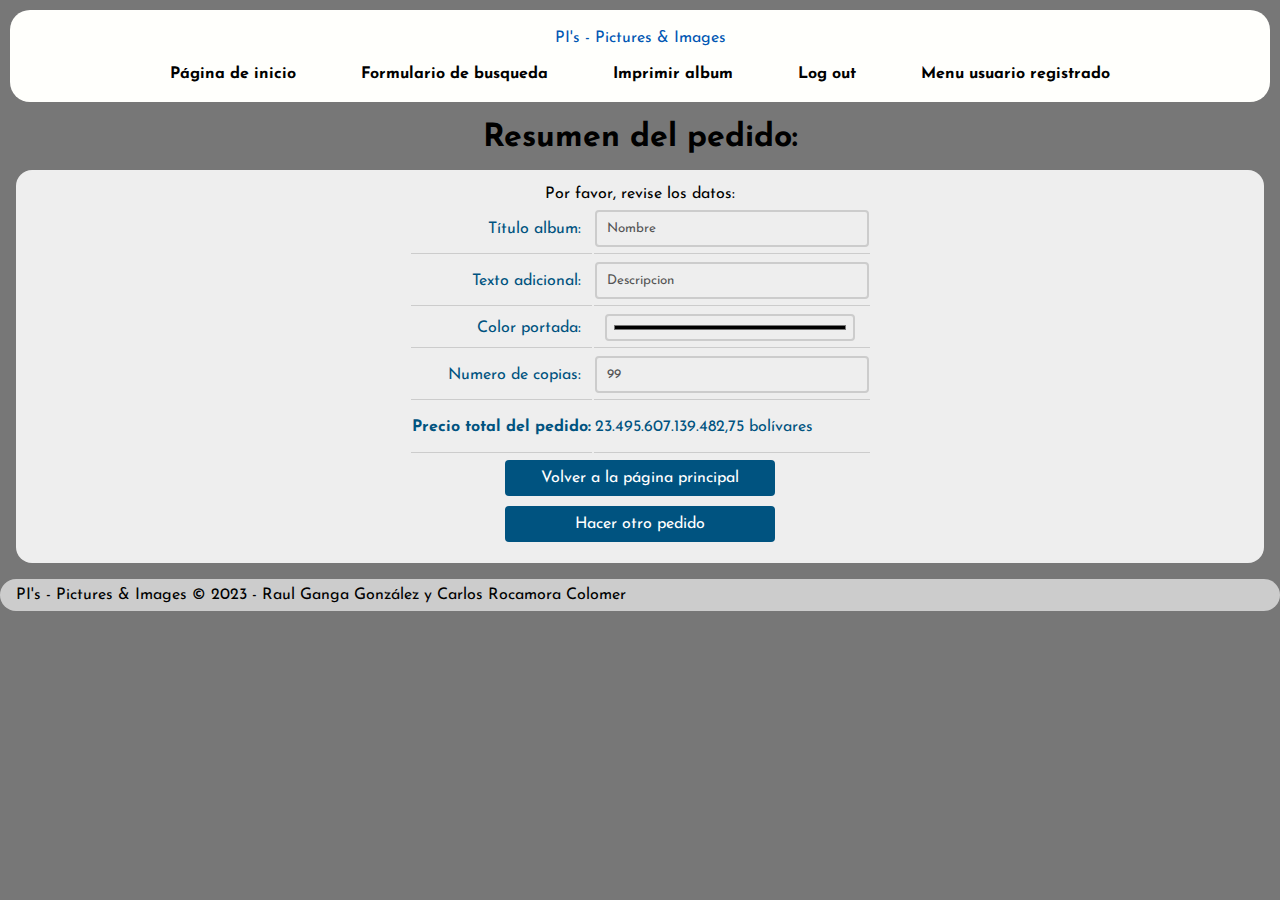
==== album_confirmed.html @ afe48578 "casi todo bien" ====
<!DOCTYPE html>
<html lang="es">
<head>
    <meta charset="UTF-8">
    <meta name="viewport" content="width=device-width, initial-scale=1.0">
    <title>Pedido confirmado</title>
    <link href="estilo.css" rel="stylesheet" />
    <style>
        @import url('https://fonts.googleapis.com/css2?family=Josefin+Sans&display=swap');
    </style>
</head>

<body>
    <header>
        <a href="index.html" class="title">PI's - Pictures & Images</a>
        <nav>
            <ul>
                <li>
					<a href="index.html">Página de inicio</a>
				</li>
                <li>
                	<a href="search.html">Formulario de busqueda</a>
				</li>
                <li>
                    <a href="album_request.html">Imprimir album</a>
                </li>
                <li>
				    <a href="index_unregistered.html">Log out</a>
				</li>
                <li>
					<a href="profile.html">Menu usuario registrado</a>
				</li>
            </ul>
        </nav>
    </header>

    
    <main>
        <h1>Resumen del pedido:</h1>
        <section>
            <form>
                <table>
                    <caption>Por favor, revise los datos:</caption>
                    <tr>
                        <td class="nombreCampo">
                            <label for="tituloAlb">Título album: </label>
                        </td>
                        <td class="campoRellenable">
                            <input type="text" name="tituloAlb" id="tituloAlb" disabled value="Nombre">
                        </td>
                    </tr>
                    <tr>
                        <td class="nombreCampo">
                            <label for="descr">Texto adicional: </label>
                        </td>
                        <td class="campoRellenable">
                            <input type="text" name="descr" id="dedscr" disabled value="Descripcion">
                        </td>
                    </tr>
                    <tr>
                        <td class="nombreCampo">
                            <label for="col">Color portada: </label>
                        </td>
                        <td class="campoRellenable">
                            <input type="color" name="col" id="col" disabled>
                        </td>
                    </tr>
                    <tr>
                        <td class="nombreCampo">
                            <label for="numcopies">Numero de copias: </label>
                        </td>
                        <td class="campoRellenable">
                            <input type="number" name="numcopies" id="numcopies" min="0" disabled value="99">
                        </td>
                    </tr>
                    <tr>
                        <td class="nombreCampo">
                            <strong>Precio total del pedido: </strong>
                        </td>
                        <td class="campoRellenable">
                            <p>23.495.607.139.482,75 bolívares </p>
                        </td>
                    </tr>
                </table>
            </form>
            <a class="boton" href="index.html">Volver a la página principal</a>
            <a class="boton" href="album_request.html">Hacer otro pedido</a>
                            
        </section>
    </main>

    <footer>
        PI's - Pictures & Images  © 2023 - Raul Ganga González y Carlos Rocamora Colomer
    </footer>
</body>

</html>
---- estilo.css ----
/*Variables de colores*/
:root {
	/*
		1 Fondo de todo
		2 Fondo del head
		3 Fondo del titulo
		4 Botones
		5 Hover en botones (falta desplegable)
		6 Fondo articulos
		7 Footer*/

	--color1: #777;
	--color2: #FFFFFC;
	--color3: #EEEEEE;
	--color4: #rgb(0, 83, 128);
	--color5: #0056B3;
	--color6: #EEEEEE;
	--color7: #CCCCCC;
}

*{	/* asterisco es para todo */
	font-family: 'Josefin Sans', sans-serif;
}

img{
	border-radius: 25%;
}

body {
	margin: 5px;
	background-color: var(--color1);
}

/*-----Cabecera-----*/

header {
    background-color: var(--color2);
	border-radius: 20px;
    text-align: center;
    margin: 10px;
	padding: 10px;
	vertical-align: middle;
}

/* Estilo para el título */
.title {
	text-align: center;
    background-color: var(--color2);
    border-radius: 20px;
    display: inline-block;
    padding: 10px 20px; /* Ajusta el espaciado según sea necesario */
    color: #0056B3; /* Cambia el color del texto según sea necesario */
    text-decoration: none; /* Quita el subrayado de los enlaces */
	margin-left: 0;
}

/* Estilo para el menú */
nav ul {
    list-style: none;
    margin: 0;
    padding: 0;
    text-align: center;
}

nav ul li {
    display: inline;
    margin: 0 10px; /* Ajusta el espaciado según sea necesario */
}

nav a {
    text-decoration: none;
    color: black;
    display: inline-block; /* Añade para que los enlaces tengan un tamaño y forma */
    padding: 10px 20px;
    background-color: var(--color4); /* Color de fondo azul */
    border-radius: 5px; /* Añade bordes redondeados */
    transition: all 0.3s; /* Transición suave de 0.3 segundos */
    font-weight: bold;
}

nav a:hover {
    background-color: var(--color5); /* Color de fondo azul oscuro al pasar el ratón */
    color: white; /* Texto en blanco al pasar el ratón */
    transform: scale(1.1); /* Hace que el botón sea un poco más grande al pasar el ratón */
}


/* Resetting default margin and padding for some elements */
body, h1, h2, section {
    margin: 0;
    padding: 0;
}

/* Center the 'h1' element */
h1 {
    text-align: center;
    margin-top: 20px; /* You can adjust the margin as needed */
}

/* div contenedor de los articulos en index */
.grid-container {
    display: grid;
    grid-template-columns: repeat(auto-fill	, minmax(300px, 1fr)); /* Maximum 3 columns, each with a minimum width of 300px */
    gap: 10px; /* Adjust the gap between items as needed */
    justify-items: center; /* Center items horizontally within each grid cell */
}

article {
    border: 1px solid #ccc;
    padding: 20px;
    text-align: center;
}

article img {
    width: 100px; /* Adjust the image size as needed */
    height: 100px;
}


footer{	
	display: flex;
	justify-content: space-between;
	padding: 0.5em;
	padding-left: 1em;
	padding-right: 1em;
	background-color: var(--color7);
	border-radius: 25px;
}


main section{
	display: flex;
	flex-direction: column;
	text-align: center;
	justify-content: center;
	align-items: center;
	border-radius: 1em;
	background-color: var(--color3);
	margin: 1em;
	padding: 1em;
}


/*-----Tablas-----*/
	/* Estilo para el título de la columna */
	th {
	background-color: rgb(0, 83, 128); /* Fondo azul */
	color: white; /* Fuente blanca */
	}

	/* Estilo para las demás celdas de la tabla */
	td {
	background-color: var(--color3); /* Fondo azul */
	color: rgb(0, 83, 128); /* Fondo blanco */
	border-bottom: 1px solid #ccc;
	}

/*-----Formularios-----*/
/* Estilo para el contenedor del formulario */ 
  /* Estilo para el formulario (ajustado para hacerlo más pequeño) */
  

.nombreCampo{
	text-align: right;
}
.campoRellenable{
	text-align: left;
	box-sizing: border-box;
	vertical-align: middle;
}
  

/* Estilo para los campos de texto */
input, textarea, select, .boton {
  width: 250px;
  padding: 10px;
  margin: 5px 0;
  border: 2px solid #ccc;
  border-radius: 4px;
  resize: none;
}

/* Estilo para las áreas de texto (textarea) */


/* Estilo para los selectores desplegables (select) */
select {
	width: 273px;
	border: none;
	background-color: rgb(0, 83, 128);
	color: white;
  }

  /* Estilo para las opciones cuando el mouse está sobre ellas */
select option:hover {
	background-color: rgb(0, 83, 128); /* Cambia a tu color deseado */
	color: white; /* Cambia al color de texto deseado */
  }



/* Estilo para el selector de color (input[type="color"]) */
input[type="color"] {
  padding: 5px;
  margin-left: 10px;
}


/* Estilo para las etiquetas de los checkboxes */
label {
  display: inline-block;
  margin-right: 10px;
}

input[type=button], input[type=submit], input[type=reset], .boton {
	background-color:rgb(0, 83, 128);
	border: none;
	color: white;
	margin: 5px;
	cursor: pointer;
	text-decoration: none;
}
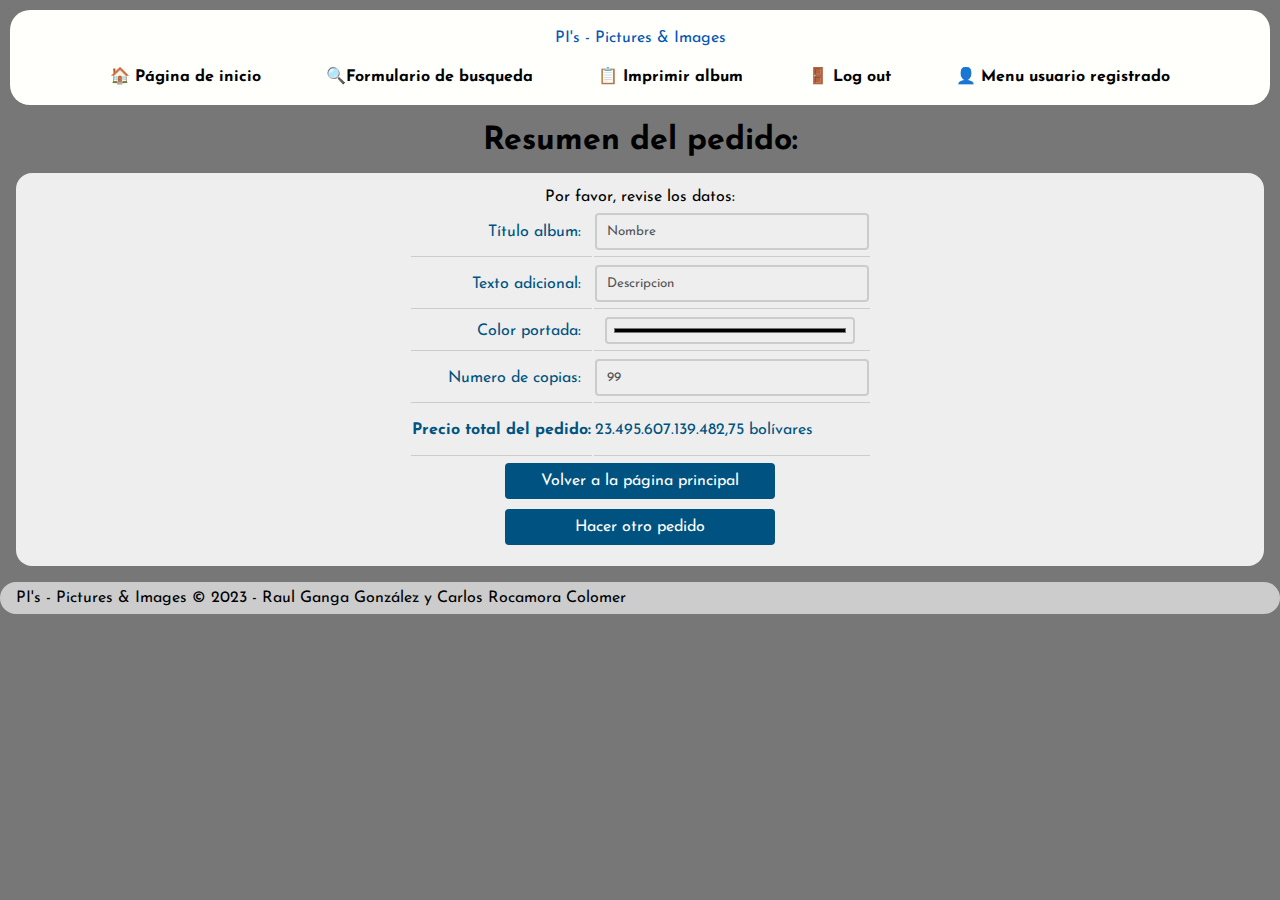
==== commit 4307f53c: "emojis completo" ====
--- a/album_confirmed.html
+++ b/album_confirmed.html
@@ -16,19 +16,19 @@
         <nav>
             <ul>
                 <li>
-					<a href="index.html">Página de inicio</a>
-				</li>
-                <li>
-                	<a href="search.html">Formulario de busqueda</a>
-				</li>
-                <li>
-                    <a href="album_request.html">Imprimir album</a>
+                    <a href="index.html">🏠 Página de inicio</a>
                 </li>
                 <li>
-				    <a href="index_unregistered.html">Log out</a>
-				</li>
+                    <a href="search.html">🔍Formulario de busqueda</a>
+                </li>
                 <li>
-					<a href="profile.html">Menu usuario registrado</a>
+                    <a href="album_request.html">📋 Imprimir album</a>
+                </li>
+                <li>
+                    <a href="index_unregistered.html">🚪 Log out</a>
+                </li>
+                <li>
+					<a href="profile.html">👤 Menu usuario registrado</a>
 				</li>
             </ul>
         </nav>
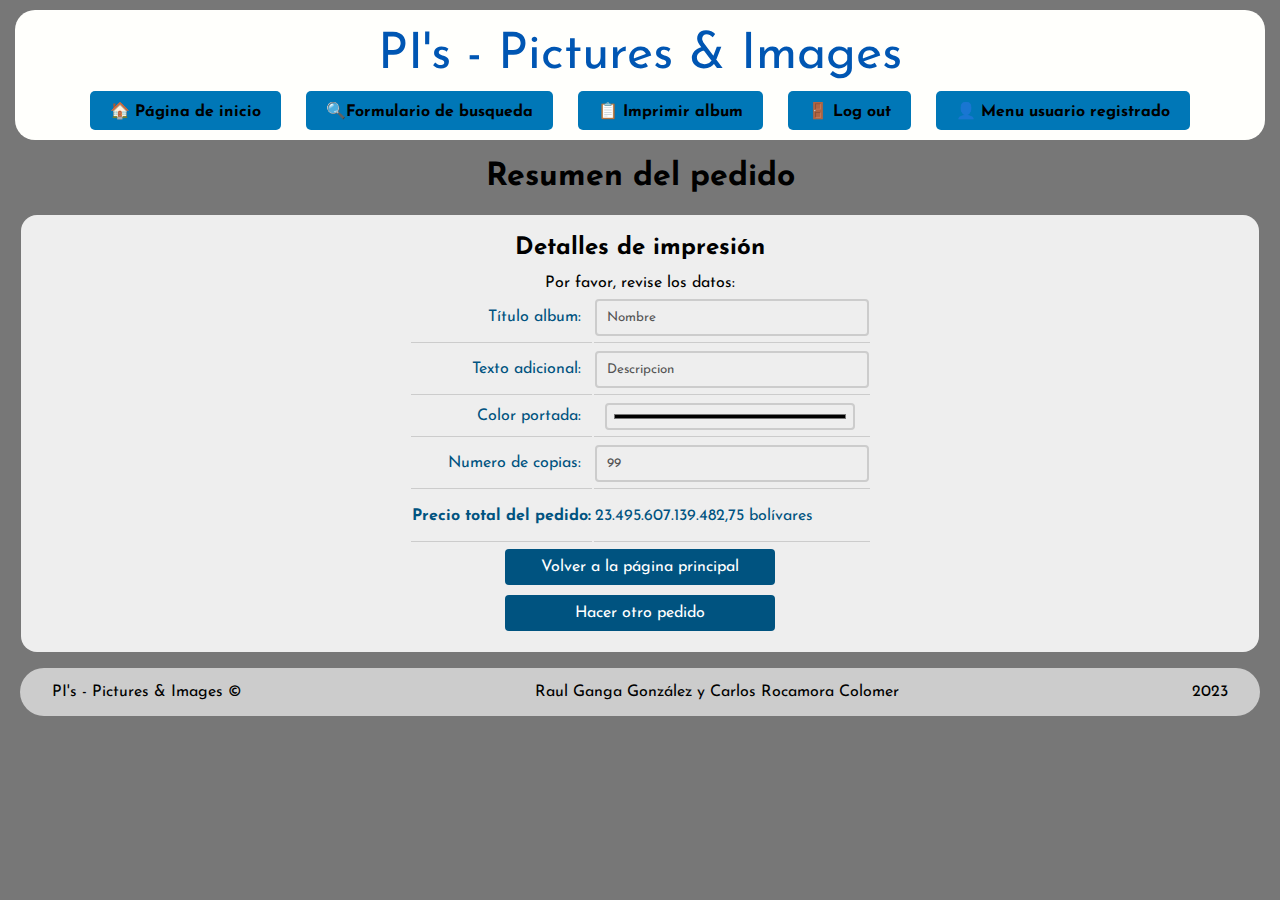
==== commit e300e9f5: "end" ====
--- a/album_confirmed.html
+++ b/album_confirmed.html
@@ -36,8 +36,9 @@
 
     
     <main>
-        <h1>Resumen del pedido:</h1>
+        <h1>Resumen del pedido</h1>
         <section>
+            <h2>Detalles de impresión</h2>
             <form>
                 <table>
                     <caption>Por favor, revise los datos:</caption>
@@ -90,7 +91,9 @@
     </main>
 
     <footer>
-        PI's - Pictures & Images  © 2023 - Raul Ganga González y Carlos Rocamora Colomer
+        <p>PI's - Pictures & Images ©</p>
+        <p>Raul Ganga González y Carlos Rocamora Colomer</p>
+        <p>2023</p>
     </footer>
 </body>
 
--- a/estilo.css
+++ b/estilo.css
@@ -13,8 +13,8 @@
 	--color1: #777;
 	--color2: #FFFFFC;
 	--color3: #EEEEEE;
-	--color4: #rgb(0, 83, 128);
-	--color5: #0056B3;
+	--color4: #0077b7;
+	--color5: #004275;
 	--color6: #EEEEEE;
 	--color7: #CCCCCC;
 }
@@ -22,18 +22,17 @@
 *{	/* asterisco es para todo */
 	font-family: 'Josefin Sans', sans-serif;
 }
-
-img{
-	border-radius: 25%;
-}
+	img{
+		border-radius: 25%;
+	}
+
 
 body {
 	margin: 5px;
 	background-color: var(--color1);
 }
 
-/*-----Cabecera-----*/
-
+/*     -----CABECERA-----     */
 header {
     background-color: var(--color2);
 	border-radius: 20px;
@@ -43,124 +42,138 @@
 	vertical-align: middle;
 }
 
-/* Estilo para el título */
-.title {
+/* Estilo para el logo de la pagina */
+	.title {
+		display: inline-block;
+		padding: 10px 20px;
+		color: #0056B3;
+		text-decoration: none;
+		font-size: 50px;
+	}
+
+			/* Estilo para el menú */
+			nav ul {
+				list-style: none;
+				margin: 0;
+				padding: 0;
+				text-align: center;
+			}
+
+			nav ul li {
+				display: inline;
+				margin: 0 10px;
+			}
+
+			nav ul li a {
+				text-decoration: none;
+				color: black;
+				display: inline-block;
+				padding: 10px 20px;
+				background-color: var(--color4);
+				border-radius: 5px;
+				transition: all 0.3s;
+				font-weight: bold;
+			}
+
+			nav a:hover {
+				background-color: var(--color5);
+				color: white;
+				transform: scale(1.1);
+			}
+
+/*     -----MAIN-----     */
+h1 {
 	text-align: center;
-    background-color: var(--color2);
-    border-radius: 20px;
-    display: inline-block;
-    padding: 10px 20px; /* Ajusta el espaciado según sea necesario */
-    color: #0056B3; /* Cambia el color del texto según sea necesario */
-    text-decoration: none; /* Quita el subrayado de los enlaces */
-	margin-left: 0;
-}
-
-/* Estilo para el menú */
-nav ul {
-    list-style: none;
-    margin: 0;
-    padding: 0;
-    text-align: center;
-}
-
-nav ul li {
-    display: inline;
-    margin: 0 10px; /* Ajusta el espaciado según sea necesario */
-}
-
-nav a {
-    text-decoration: none;
-    color: black;
-    display: inline-block; /* Añade para que los enlaces tengan un tamaño y forma */
-    padding: 10px 20px;
-    background-color: var(--color4); /* Color de fondo azul */
-    border-radius: 5px; /* Añade bordes redondeados */
-    transition: all 0.3s; /* Transición suave de 0.3 segundos */
-    font-weight: bold;
-}
-
-nav a:hover {
-    background-color: var(--color5); /* Color de fondo azul oscuro al pasar el ratón */
-    color: white; /* Texto en blanco al pasar el ratón */
-    transform: scale(1.1); /* Hace que el botón sea un poco más grande al pasar el ratón */
-}
-
-
-/* Resetting default margin and padding for some elements */
-body, h1, h2, section {
-    margin: 0;
-    padding: 0;
-}
-
-/* Center the 'h1' element */
-h1 {
-    text-align: center;
-    margin-top: 20px; /* You can adjust the margin as needed */
-}
-
-/* div contenedor de los articulos en index */
-.grid-container {
-    display: grid;
-    grid-template-columns: repeat(auto-fill	, minmax(300px, 1fr)); /* Maximum 3 columns, each with a minimum width of 300px */
-    gap: 10px; /* Adjust the gap between items as needed */
-    justify-items: center; /* Center items horizontally within each grid cell */
-}
-
-article {
-    border: 1px solid #ccc;
-    padding: 20px;
-    text-align: center;
-}
-
-article img {
-    width: 100px; /* Adjust the image size as needed */
-    height: 100px;
-}
-
-
-footer{	
-	display: flex;
-	justify-content: space-between;
-	padding: 0.5em;
-	padding-left: 1em;
-	padding-right: 1em;
-	background-color: var(--color7);
-	border-radius: 25px;
-}
-
-
-main section{
-	display: flex;
-	flex-direction: column;
-	text-align: center;
-	justify-content: center;
-	align-items: center;
-	border-radius: 1em;
-	background-color: var(--color3);
-	margin: 1em;
-	padding: 1em;
-}
+}
+	h2{
+		margin: 5px;
+		margin-bottom: 15px;
+	}
+
+	main section{
+		display: flex;
+		flex-direction: column;
+		text-align: center;
+		justify-content: center;
+		align-items: center;
+		border-radius: 1em;
+		background-color: var(--color3);
+		margin: 1em;
+		padding: 1em;
+	}
+
+	
+	/* div contenedor de los articulos en index */
+	.grid-container {
+		display: grid;
+		grid-template-columns: repeat(5, minmax(200px, 1fr)); /* Numero de columnas, lo cambiaremos con media queries*/
+		gap: 40px;
+		justify-content: center;
+	}
+		@media (max-width: 1400px) {
+			.grid-container {
+				display: flex;
+				flex-wrap: wrap;
+				gap: 10px; /* Espacio entre elementos */
+			}
+			
+			article {
+				flex: 0 0 calc(33.33% - 10px); /* 3 elementos en la primera fila (33.33% de ancho con espacio entre) */
+				border: 1px solid #ccc; /* Bordes para los elementos */
+				padding: 10px; /* Espacio interior para los elementos */
+				box-sizing: border-box;
+			}
+			
+			/* Cambio a 2 elementos en la segunda fila */
+			article:nth-child(n+4) {
+				flex: 0 0 calc(50% - 10px); /* 2 elementos en la segunda fila (50% de ancho con espacio entre) */
+			}
+		}
+
+		@media (max-width: 850px) {
+			.grid-container {
+				flex-direction: column;
+			}
+			article {
+				width: 300px;
+			}
+		}
+	
+		article {
+			text-align: center;
+			border: 1px solid #ccc;
+			padding: 20px;
+		}
+		article label {
+			white-space: wrap;
+			max-width: 100%;
+		}
+
+		article img {
+			max-width: 200px;
+			max-height: 200px;
+			width: auto;
+			height: auto;
+		}
+
 
 
 /*-----Tablas-----*/
-	/* Estilo para el título de la columna */
+	/* Títulos de la columnas */
 	th {
-	background-color: rgb(0, 83, 128); /* Fondo azul */
-	color: white; /* Fuente blanca */
-	}
-
-	/* Estilo para las demás celdas de la tabla */
+		background-color: rgb(0, 83, 128);
+		color: white;
+	}
+
+	/* Las demás celdas de la tabla */
 	td {
-	background-color: var(--color3); /* Fondo azul */
-	color: rgb(0, 83, 128); /* Fondo blanco */
-	border-bottom: 1px solid #ccc;
-	}
-
-/*-----Formularios-----*/
-/* Estilo para el contenedor del formulario */ 
-  /* Estilo para el formulario (ajustado para hacerlo más pequeño) */
-  
-
+		background-color: var(--color3);
+		color: rgb(0, 83, 128);
+		border-bottom: 1px solid #ccc; /*Separador de campos*/
+	}
+
+
+/*     -----FORMULARIOS-----     */
 .nombreCampo{
 	text-align: right;
 }
@@ -169,55 +182,53 @@
 	box-sizing: border-box;
 	vertical-align: middle;
 }
-  
-
-/* Estilo para los campos de texto */
-input, textarea, select, .boton {
-  width: 250px;
-  padding: 10px;
-  margin: 5px 0;
-  border: 2px solid #ccc;
-  border-radius: 4px;
-  resize: none;
-}
-
-/* Estilo para las áreas de texto (textarea) */
-
-
-/* Estilo para los selectores desplegables (select) */
-select {
-	width: 273px;
-	border: none;
-	background-color: rgb(0, 83, 128);
-	color: white;
-  }
-
-  /* Estilo para las opciones cuando el mouse está sobre ellas */
-select option:hover {
-	background-color: rgb(0, 83, 128); /* Cambia a tu color deseado */
-	color: white; /* Cambia al color de texto deseado */
-  }
-
-
-
-/* Estilo para el selector de color (input[type="color"]) */
-input[type="color"] {
-  padding: 5px;
-  margin-left: 10px;
-}
-
-
-/* Estilo para las etiquetas de los checkboxes */
-label {
-  display: inline-block;
-  margin-right: 10px;
-}
-
-input[type=button], input[type=submit], input[type=reset], .boton {
-	background-color:rgb(0, 83, 128);
-	border: none;
-	color: white;
-	margin: 5px;
-	cursor: pointer;
-	text-decoration: none;
+	label {
+		display: inline-block;
+		margin-right: 10px;
+	}
+	/* Estilo para los campos de texto */
+	input, textarea, select, .boton {
+		width: 250px;
+		padding: 10px;
+		margin: 5px 0;
+		border: 2px solid #ccc;
+		border-radius: 4px;
+		resize: none;
+	}
+	select {
+		width: 273px;
+		border: none;
+		background-color: rgb(0, 83, 128);
+		color: white;
+	}
+
+	/* Este no va bien y no se porque */
+	select option:hover {
+		background-color: rgb(0, 83, 128); /* Cambia a tu color deseado */
+		color: white; /* Cambia al color de texto deseado */
+	}
+	input[type="color"] {
+		padding: 5px;
+		margin-left: 10px;
+	}
+	.boton, input[type=button], input[type=submit], input[type=reset] {
+		background-color:rgb(0, 83, 128);
+		border: none;
+		color: white;
+		margin: 5px;
+		cursor: pointer;
+		text-decoration: none;
+	}
+
+
+
+footer{	
+	margin: 0px 15px;
+	padding: 0em 2em;
+	background-color: var(--color7);
+	border-radius: 25px;
+	display: flex;
+	justify-content: space-between;
+	text-align: center;
+	align-items: center;
 }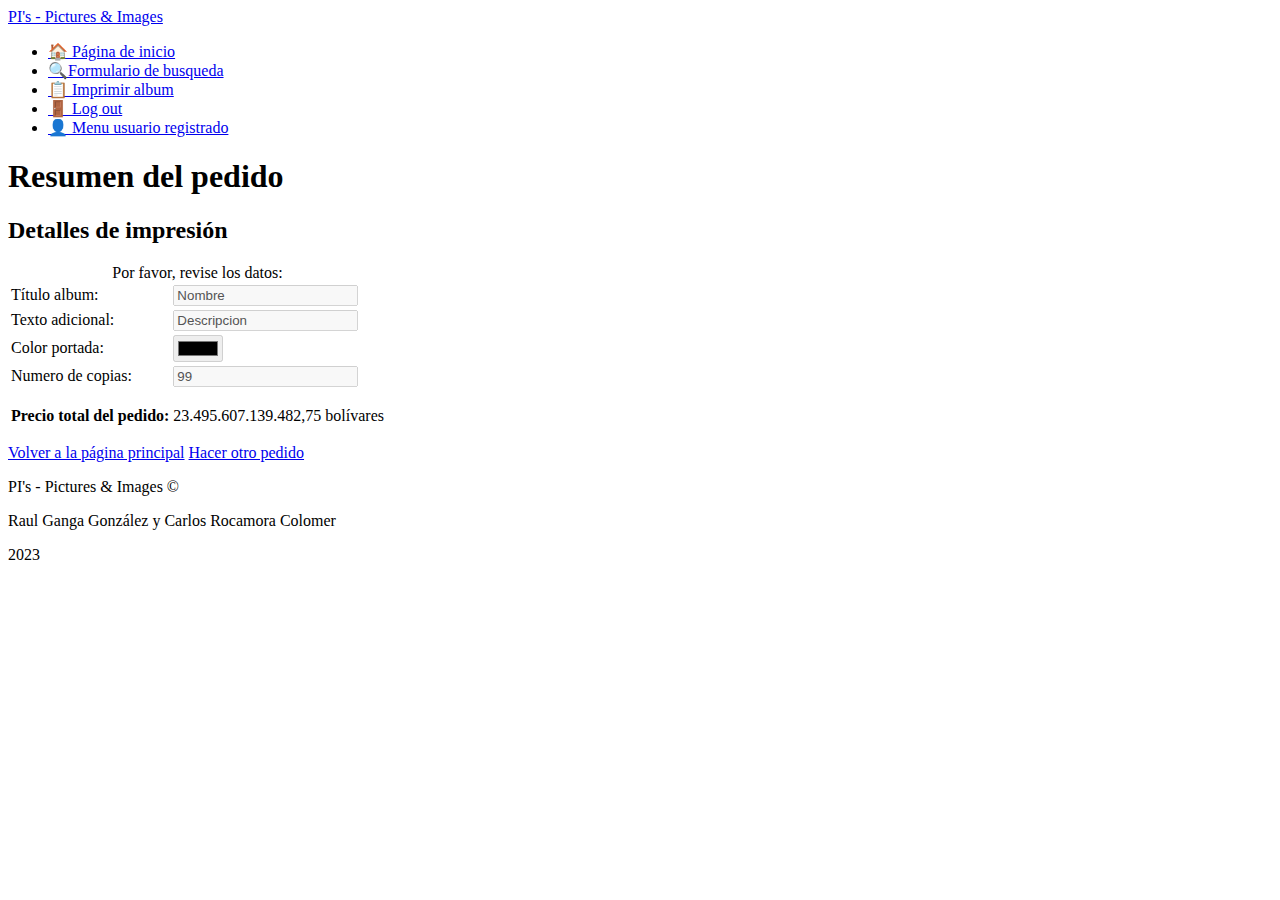
==== commit 66d70179: "style" ====
--- a/album_confirmed.html
+++ b/album_confirmed.html
@@ -4,7 +4,7 @@
     <meta charset="UTF-8">
     <meta name="viewport" content="width=device-width, initial-scale=1.0">
     <title>Pedido confirmado</title>
-    <link href="estilo.css" rel="stylesheet" />
+    <link href="style.css" rel="stylesheet" />
     <style>
         @import url('https://fonts.googleapis.com/css2?family=Josefin+Sans&display=swap');
     </style>
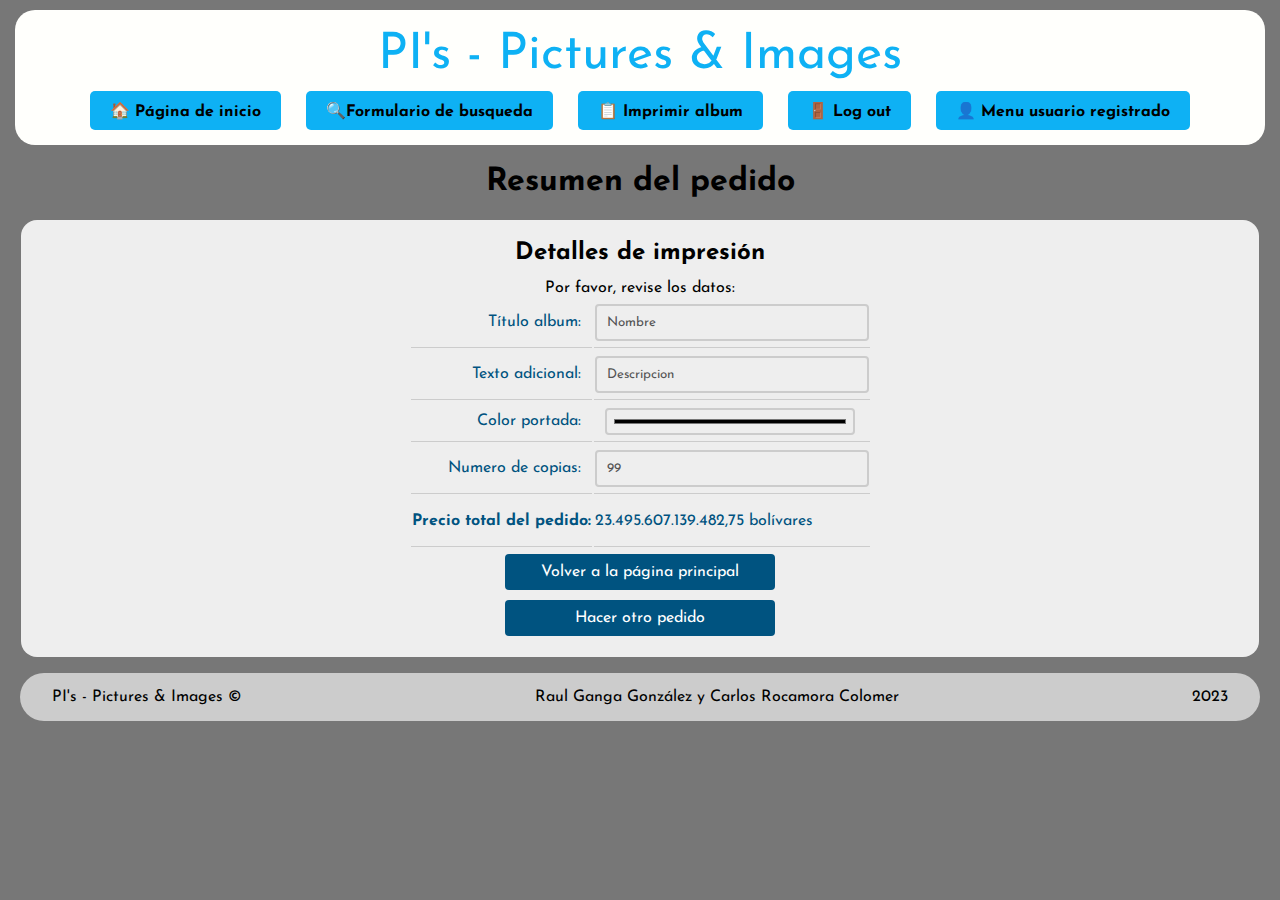
==== commit 714d1a83: "Estilos adicionales" ====
--- a/album_confirmed.html
+++ b/album_confirmed.html
@@ -5,6 +5,10 @@
     <meta name="viewport" content="width=device-width, initial-scale=1.0">
     <title>Pedido confirmado</title>
     <link href="style.css" rel="stylesheet" />
+        <link rel="alternate stylesheet" type="text/css" href="dark_style.css" title="Estilo oscuro" />
+        <link rel="alternate stylesheet" type="text/css" href="hf_style.css" title="Estilo de high font" />
+        <link rel="alternate stylesheet" type="text/css" href="hc_style.css" title="Estilo de high contrast" />
+        <link rel="alternate stylesheet" type="text/css" href="hcf_style.css" title="Estilo de high font & contrast" />
     <style>
         @import url('https://fonts.googleapis.com/css2?family=Josefin+Sans&display=swap');
     </style>
--- a/style.css
+++ b/style.css
@@ -0,0 +1,238 @@
+
+/*Variables de colores*/
+:root {
+	/*
+		1 Fondo de todo
+		2 Fondo del head
+		3 Fondo del titulo
+		4 Botones header
+		5 Hover en botones (falta desplegable)
+		6 Fondo articulos
+		7 Footer
+		8 Botones*/
+
+
+	--color1: #777;
+	--color2: #FFFFFC;
+	--color3: #EEEEEE;
+	--color4: #0EB1F4;
+	--color5: #004275;
+	--color6: #EEEEEE;
+	--color7: #CCCCCC;
+	--color8: #005380;
+}
+
+*{	/* asterisco es para todo */
+	font-family: 'Josefin Sans', sans-serif;
+}
+	img{
+		border-radius: 25%;
+	}
+
+
+body {
+	margin: 5px;
+	background-color: var(--color1);
+}
+
+/*     -----CABECERA-----     */
+header {
+    background-color: var(--color2);
+	border-radius: 20px;
+    text-align: center;
+    margin: 10px;
+	padding: 10px;
+	vertical-align: middle;
+}
+
+/* Estilo para el logo de la pagina */
+	.title {
+		display: inline-block;
+		padding: 10px 20px;
+		color: var(--color4);
+		text-decoration: none;
+		font-size: 50px;
+	}
+
+			/* Estilo para el menú */
+			nav ul {
+				list-style: none;
+				margin: 0;
+				padding: 0;
+				text-align: center;
+			}
+
+			nav ul li {
+				display: inline;
+				margin: 0 10px;
+			}
+
+			nav ul li a {
+				text-decoration: none;
+				color: black;
+				display: inline-block;
+				padding: 10px 20px;
+				background-color: var(--color4);
+				border-radius: 5px;
+				transition: all 0.3s;
+				font-weight: bold;
+				margin-bottom: 5px;
+			}
+
+			nav a:hover {
+				background-color: var(--color5);
+				color: white;
+				transform: scale(1.1);
+			}
+
+/*     -----MAIN-----     */
+h1 {
+	text-align: center;
+}
+	h2{
+		margin: 5px;
+		margin-bottom: 15px;
+	}
+
+	main section{
+		display: flex;
+		flex-direction: column;
+		text-align: center;
+		justify-content: center;
+		align-items: center;
+		border-radius: 1em;
+		background-color: var(--color3);
+		margin: 1em;
+		padding: 1em;
+	}
+
+	
+	/* div contenedor de los articulos en index */
+	.grid-container {
+		display: grid;
+		grid-template-columns: repeat(5, minmax(200px, 1fr)); /* Numero de columnas, lo cambiaremos con media queries*/
+		gap: 40px;
+		justify-content: center;
+	}
+		@media (max-width: 1400px) { /*Cambiar los tamaños para los estandares movil y tablet*/
+			.grid-container {
+				display: flex;
+				flex-wrap: wrap;
+				gap: 10px; /* Espacio entre elementos */ /*en flex el gap no hace nada*/
+			}
+			
+			article {
+				flex: 0 0 calc(33.33% - 10px); /* 3 elementos en la primera fila (33.33% de ancho con espacio entre) */
+				border: 1px solid #ccc; /* Bordes para los elementos */
+				padding: 10px; /* Espacio interior para los elementos */
+				box-sizing: border-box;
+			}
+			
+			/* Cambio a 2 elementos en la segunda fila */
+			article:nth-child(n+4) {
+				flex: 0 0 calc(50% - 10px); /* 2 elementos en la segunda fila (50% de ancho con espacio entre) */
+			}
+		}
+
+		@media (max-width: 850px) {
+			.grid-container {
+				flex-direction: column;
+			}
+			article {
+				width: 300px;
+			}
+		}
+	
+		article {
+			text-align: center;
+			border: 1px solid #ccc;
+			padding: 20px;
+		}
+		article label {
+			white-space: wrap;
+			max-width: 100%;
+		}
+
+		article img {
+			max-width: 200px;
+			max-height: 200px;
+			width: auto;
+			height: auto;
+		}
+
+
+
+/*-----Tablas-----*/
+	/* Títulos de la columnas */
+	th {
+		background-color: var(--color8);
+		color: white;
+	}
+
+	/* Las demás celdas de la tabla */
+	td {
+		background-color: var(--color3);
+		color: var(--color8);
+		border-bottom: 1px solid #ccc; /*Separador de campos*/
+	}
+
+
+/*     -----FORMULARIOS-----     */
+.nombreCampo{
+	text-align: right;
+}
+.campoRellenable{
+	text-align: left;
+	box-sizing: border-box;
+	vertical-align: middle;
+}
+	label {
+		display: inline-block;
+		margin-right: 10px;
+	}
+	/* Estilo para los campos de texto */
+	input, textarea, select, .boton {
+		width: 250px;
+		padding: 10px;
+		margin: 5px 0;
+		border: 2px solid #ccc;
+		border-radius: 4px;
+		resize: none;
+	}
+	select {
+		width: 273px;
+		border: none;
+		background-color: var(--color8);
+		color: white;
+	}
+
+	/* Este no va bien y no se porque */
+	select option:hover {
+		background-color: var(--color8); /* Cambia a tu color deseado */
+		color: white; /* Cambia al color de texto deseado */
+	}
+	input[type="color"] {
+		padding: 5px;
+		margin-left: 10px;
+	}
+	.boton, input[type=button], input[type=submit], input[type=reset] {
+		background-color:var(--color8);
+		border: none;
+		color: white;
+		margin: 5px;
+		cursor: pointer;
+		text-decoration: none;
+	}
+
+
+
+footer{	
+	margin: 0px 15px;
+	padding: 0em 2em;
+	background-color: var(--color7);
+	border-radius: 25px;
+	display: flex;
+	justify-content: space-between;
+	text-align: center;
+	align-items: center;
+}--- a/dark_style.css
+++ b/dark_style.css
@@ -0,0 +1,238 @@
+
+/*Variables de colores*/
+:root {
+	/*
+		1 Fondo de todo
+		2 Fondo del head
+		3 Fondo del titulo
+		4 Botones header
+		5 Hover en botones (falta desplegable)
+		6 Fondo articulos
+		7 Footer
+		8 Botones*/
+
+
+	--color1: #777;
+	--color2: #FFFFFC;
+	--color3: #EEEEEE;
+	--color4: #0EB1F4;
+	--color5: #004275;
+	--color6: #EEEEEE;
+	--color7: #CCCCCC;
+	--color8: #005380;
+}
+
+*{	/* asterisco es para todo */
+	font-family: 'Josefin Sans', sans-serif;
+}
+	img{
+		border-radius: 25%;
+	}
+
+
+body {
+	margin: 5px;
+	background-color: var(--color1);
+}
+
+/*     -----CABECERA-----     */
+header {
+    background-color: var(--color2);
+	border-radius: 20px;
+    text-align: center;
+    margin: 10px;
+	padding: 10px;
+	vertical-align: middle;
+}
+
+/* Estilo para el logo de la pagina */
+	.title {
+		display: inline-block;
+		padding: 10px 20px;
+		color: var(--color4);
+		text-decoration: none;
+		font-size: 50px;
+	}
+
+			/* Estilo para el menú */
+			nav ul {
+				list-style: none;
+				margin: 0;
+				padding: 0;
+				text-align: center;
+			}
+
+			nav ul li {
+				display: inline;
+				margin: 0 10px;
+			}
+
+			nav ul li a {
+				text-decoration: none;
+				color: black;
+				display: inline-block;
+				padding: 10px 20px;
+				background-color: var(--color4);
+				border-radius: 5px;
+				transition: all 0.3s;
+				font-weight: bold;
+				margin-bottom: 5px;
+			}
+
+			nav a:hover {
+				background-color: var(--color5);
+				color: white;
+				transform: scale(1.1);
+			}
+
+/*     -----MAIN-----     */
+h1 {
+	text-align: center;
+}
+	h2{
+		margin: 5px;
+		margin-bottom: 15px;
+	}
+
+	main section{
+		display: flex;
+		flex-direction: column;
+		text-align: center;
+		justify-content: center;
+		align-items: center;
+		border-radius: 1em;
+		background-color: var(--color3);
+		margin: 1em;
+		padding: 1em;
+	}
+
+	
+	/* div contenedor de los articulos en index */
+	.grid-container {
+		display: grid;
+		grid-template-columns: repeat(5, minmax(200px, 1fr)); /* Numero de columnas, lo cambiaremos con media queries*/
+		gap: 40px;
+		justify-content: center;
+	}
+		@media (max-width: 1400px) { /*Cambiar los tamaños para los estandares movil y tablet*/
+			.grid-container {
+				display: flex;
+				flex-wrap: wrap;
+				gap: 10px; /* Espacio entre elementos */ /*en flex el gap no hace nada*/
+			}
+			
+			article {
+				flex: 0 0 calc(33.33% - 10px); /* 3 elementos en la primera fila (33.33% de ancho con espacio entre) */
+				border: 1px solid #ccc; /* Bordes para los elementos */
+				padding: 10px; /* Espacio interior para los elementos */
+				box-sizing: border-box;
+			}
+			
+			/* Cambio a 2 elementos en la segunda fila */
+			article:nth-child(n+4) {
+				flex: 0 0 calc(50% - 10px); /* 2 elementos en la segunda fila (50% de ancho con espacio entre) */
+			}
+		}
+
+		@media (max-width: 850px) {
+			.grid-container {
+				flex-direction: column;
+			}
+			article {
+				width: 300px;
+			}
+		}
+	
+		article {
+			text-align: center;
+			border: 1px solid #ccc;
+			padding: 20px;
+		}
+		article label {
+			white-space: wrap;
+			max-width: 100%;
+		}
+
+		article img {
+			max-width: 200px;
+			max-height: 200px;
+			width: auto;
+			height: auto;
+		}
+
+
+
+/*-----Tablas-----*/
+	/* Títulos de la columnas */
+	th {
+		background-color: var(--color8);
+		color: white;
+	}
+
+	/* Las demás celdas de la tabla */
+	td {
+		background-color: var(--color3);
+		color: var(--color8);
+		border-bottom: 1px solid #ccc; /*Separador de campos*/
+	}
+
+
+/*     -----FORMULARIOS-----     */
+.nombreCampo{
+	text-align: right;
+}
+.campoRellenable{
+	text-align: left;
+	box-sizing: border-box;
+	vertical-align: middle;
+}
+	label {
+		display: inline-block;
+		margin-right: 10px;
+	}
+	/* Estilo para los campos de texto */
+	input, textarea, select, .boton {
+		width: 250px;
+		padding: 10px;
+		margin: 5px 0;
+		border: 2px solid #ccc;
+		border-radius: 4px;
+		resize: none;
+	}
+	select {
+		width: 273px;
+		border: none;
+		background-color: var(--color8);
+		color: white;
+	}
+
+	/* Este no va bien y no se porque */
+	select option:hover {
+		background-color: var(--color8); /* Cambia a tu color deseado */
+		color: white; /* Cambia al color de texto deseado */
+	}
+	input[type="color"] {
+		padding: 5px;
+		margin-left: 10px;
+	}
+	.boton, input[type=button], input[type=submit], input[type=reset] {
+		background-color:var(--color8);
+		border: none;
+		color: white;
+		margin: 5px;
+		cursor: pointer;
+		text-decoration: none;
+	}
+
+
+
+footer{	
+	margin: 0px 15px;
+	padding: 0em 2em;
+	background-color: var(--color7);
+	border-radius: 25px;
+	display: flex;
+	justify-content: space-between;
+	text-align: center;
+	align-items: center;
+}--- a/hf_style.css
+++ b/hf_style.css
@@ -0,0 +1,238 @@
+
+/*Variables de colores*/
+:root {
+	/*
+		1 Fondo de todo
+		2 Fondo del head
+		3 Fondo del titulo
+		4 Botones header
+		5 Hover en botones (falta desplegable)
+		6 Fondo articulos
+		7 Footer
+		8 Botones*/
+
+
+	--color1: #777;
+	--color2: #FFFFFC;
+	--color3: #EEEEEE;
+	--color4: #0EB1F4;
+	--color5: #004275;
+	--color6: #EEEEEE;
+	--color7: #CCCCCC;
+	--color8: #005380;
+}
+
+*{	/* asterisco es para todo */
+	font-family: 'Josefin Sans', sans-serif;
+}
+	img{
+		border-radius: 25%;
+	}
+
+
+body {
+	margin: 5px;
+	background-color: var(--color1);
+}
+
+/*     -----CABECERA-----     */
+header {
+    background-color: var(--color2);
+	border-radius: 20px;
+    text-align: center;
+    margin: 10px;
+	padding: 10px;
+	vertical-align: middle;
+}
+
+/* Estilo para el logo de la pagina */
+	.title {
+		display: inline-block;
+		padding: 10px 20px;
+		color: var(--color4);
+		text-decoration: none;
+		font-size: 50px;
+	}
+
+			/* Estilo para el menú */
+			nav ul {
+				list-style: none;
+				margin: 0;
+				padding: 0;
+				text-align: center;
+			}
+
+			nav ul li {
+				display: inline;
+				margin: 0 10px;
+			}
+
+			nav ul li a {
+				text-decoration: none;
+				color: black;
+				display: inline-block;
+				padding: 10px 20px;
+				background-color: var(--color4);
+				border-radius: 5px;
+				transition: all 0.3s;
+				font-weight: bold;
+				margin-bottom: 5px;
+			}
+
+			nav a:hover {
+				background-color: var(--color5);
+				color: white;
+				transform: scale(1.1);
+			}
+
+/*     -----MAIN-----     */
+h1 {
+	text-align: center;
+}
+	h2{
+		margin: 5px;
+		margin-bottom: 15px;
+	}
+
+	main section{
+		display: flex;
+		flex-direction: column;
+		text-align: center;
+		justify-content: center;
+		align-items: center;
+		border-radius: 1em;
+		background-color: var(--color3);
+		margin: 1em;
+		padding: 1em;
+	}
+
+	
+	/* div contenedor de los articulos en index */
+	.grid-container {
+		display: grid;
+		grid-template-columns: repeat(5, minmax(200px, 1fr)); /* Numero de columnas, lo cambiaremos con media queries*/
+		gap: 40px;
+		justify-content: center;
+	}
+		@media (max-width: 1400px) { /*Cambiar los tamaños para los estandares movil y tablet*/
+			.grid-container {
+				display: flex;
+				flex-wrap: wrap;
+				gap: 10px; /* Espacio entre elementos */ /*en flex el gap no hace nada*/
+			}
+			
+			article {
+				flex: 0 0 calc(33.33% - 10px); /* 3 elementos en la primera fila (33.33% de ancho con espacio entre) */
+				border: 1px solid #ccc; /* Bordes para los elementos */
+				padding: 10px; /* Espacio interior para los elementos */
+				box-sizing: border-box;
+			}
+			
+			/* Cambio a 2 elementos en la segunda fila */
+			article:nth-child(n+4) {
+				flex: 0 0 calc(50% - 10px); /* 2 elementos en la segunda fila (50% de ancho con espacio entre) */
+			}
+		}
+
+		@media (max-width: 850px) {
+			.grid-container {
+				flex-direction: column;
+			}
+			article {
+				width: 300px;
+			}
+		}
+	
+		article {
+			text-align: center;
+			border: 1px solid #ccc;
+			padding: 20px;
+		}
+		article label {
+			white-space: wrap;
+			max-width: 100%;
+		}
+
+		article img {
+			max-width: 200px;
+			max-height: 200px;
+			width: auto;
+			height: auto;
+		}
+
+
+
+/*-----Tablas-----*/
+	/* Títulos de la columnas */
+	th {
+		background-color: var(--color8);
+		color: white;
+	}
+
+	/* Las demás celdas de la tabla */
+	td {
+		background-color: var(--color3);
+		color: var(--color8);
+		border-bottom: 1px solid #ccc; /*Separador de campos*/
+	}
+
+
+/*     -----FORMULARIOS-----     */
+.nombreCampo{
+	text-align: right;
+}
+.campoRellenable{
+	text-align: left;
+	box-sizing: border-box;
+	vertical-align: middle;
+}
+	label {
+		display: inline-block;
+		margin-right: 10px;
+	}
+	/* Estilo para los campos de texto */
+	input, textarea, select, .boton {
+		width: 250px;
+		padding: 10px;
+		margin: 5px 0;
+		border: 2px solid #ccc;
+		border-radius: 4px;
+		resize: none;
+	}
+	select {
+		width: 273px;
+		border: none;
+		background-color: var(--color8);
+		color: white;
+	}
+
+	/* Este no va bien y no se porque */
+	select option:hover {
+		background-color: var(--color8); /* Cambia a tu color deseado */
+		color: white; /* Cambia al color de texto deseado */
+	}
+	input[type="color"] {
+		padding: 5px;
+		margin-left: 10px;
+	}
+	.boton, input[type=button], input[type=submit], input[type=reset] {
+		background-color:var(--color8);
+		border: none;
+		color: white;
+		margin: 5px;
+		cursor: pointer;
+		text-decoration: none;
+	}
+
+
+
+footer{	
+	margin: 0px 15px;
+	padding: 0em 2em;
+	background-color: var(--color7);
+	border-radius: 25px;
+	display: flex;
+	justify-content: space-between;
+	text-align: center;
+	align-items: center;
+}--- a/hc_style.css
+++ b/hc_style.css
@@ -0,0 +1,238 @@
+
+/*Variables de colores*/
+:root {
+	/*
+		1 Fondo de todo
+		2 Fondo del head
+		3 Fondo del titulo
+		4 Botones header
+		5 Hover en botones (falta desplegable)
+		6 Fondo articulos
+		7 Footer
+		8 Botones*/
+
+
+	--color1: #777;
+	--color2: #FFFFFC;
+	--color3: #EEEEEE;
+	--color4: #0EB1F4;
+	--color5: #004275;
+	--color6: #EEEEEE;
+	--color7: #CCCCCC;
+	--color8: #005380;
+}
+
+*{	/* asterisco es para todo */
+	font-family: 'Josefin Sans', sans-serif;
+}
+	img{
+		border-radius: 25%;
+	}
+
+
+body {
+	margin: 5px;
+	background-color: var(--color1);
+}
+
+/*     -----CABECERA-----     */
+header {
+    background-color: var(--color2);
+	border-radius: 20px;
+    text-align: center;
+    margin: 10px;
+	padding: 10px;
+	vertical-align: middle;
+}
+
+/* Estilo para el logo de la pagina */
+	.title {
+		display: inline-block;
+		padding: 10px 20px;
+		color: var(--color4);
+		text-decoration: none;
+		font-size: 50px;
+	}
+
+			/* Estilo para el menú */
+			nav ul {
+				list-style: none;
+				margin: 0;
+				padding: 0;
+				text-align: center;
+			}
+
+			nav ul li {
+				display: inline;
+				margin: 0 10px;
+			}
+
+			nav ul li a {
+				text-decoration: none;
+				color: black;
+				display: inline-block;
+				padding: 10px 20px;
+				background-color: var(--color4);
+				border-radius: 5px;
+				transition: all 0.3s;
+				font-weight: bold;
+				margin-bottom: 5px;
+			}
+
+			nav a:hover {
+				background-color: var(--color5);
+				color: white;
+				transform: scale(1.1);
+			}
+
+/*     -----MAIN-----     */
+h1 {
+	text-align: center;
+}
+	h2{
+		margin: 5px;
+		margin-bottom: 15px;
+	}
+
+	main section{
+		display: flex;
+		flex-direction: column;
+		text-align: center;
+		justify-content: center;
+		align-items: center;
+		border-radius: 1em;
+		background-color: var(--color3);
+		margin: 1em;
+		padding: 1em;
+	}
+
+	
+	/* div contenedor de los articulos en index */
+	.grid-container {
+		display: grid;
+		grid-template-columns: repeat(5, minmax(200px, 1fr)); /* Numero de columnas, lo cambiaremos con media queries*/
+		gap: 40px;
+		justify-content: center;
+	}
+		@media (max-width: 1400px) { /*Cambiar los tamaños para los estandares movil y tablet*/
+			.grid-container {
+				display: flex;
+				flex-wrap: wrap;
+				gap: 10px; /* Espacio entre elementos */ /*en flex el gap no hace nada*/
+			}
+			
+			article {
+				flex: 0 0 calc(33.33% - 10px); /* 3 elementos en la primera fila (33.33% de ancho con espacio entre) */
+				border: 1px solid #ccc; /* Bordes para los elementos */
+				padding: 10px; /* Espacio interior para los elementos */
+				box-sizing: border-box;
+			}
+			
+			/* Cambio a 2 elementos en la segunda fila */
+			article:nth-child(n+4) {
+				flex: 0 0 calc(50% - 10px); /* 2 elementos en la segunda fila (50% de ancho con espacio entre) */
+			}
+		}
+
+		@media (max-width: 850px) {
+			.grid-container {
+				flex-direction: column;
+			}
+			article {
+				width: 300px;
+			}
+		}
+	
+		article {
+			text-align: center;
+			border: 1px solid #ccc;
+			padding: 20px;
+		}
+		article label {
+			white-space: wrap;
+			max-width: 100%;
+		}
+
+		article img {
+			max-width: 200px;
+			max-height: 200px;
+			width: auto;
+			height: auto;
+		}
+
+
+
+/*-----Tablas-----*/
+	/* Títulos de la columnas */
+	th {
+		background-color: var(--color8);
+		color: white;
+	}
+
+	/* Las demás celdas de la tabla */
+	td {
+		background-color: var(--color3);
+		color: var(--color8);
+		border-bottom: 1px solid #ccc; /*Separador de campos*/
+	}
+
+
+/*     -----FORMULARIOS-----     */
+.nombreCampo{
+	text-align: right;
+}
+.campoRellenable{
+	text-align: left;
+	box-sizing: border-box;
+	vertical-align: middle;
+}
+	label {
+		display: inline-block;
+		margin-right: 10px;
+	}
+	/* Estilo para los campos de texto */
+	input, textarea, select, .boton {
+		width: 250px;
+		padding: 10px;
+		margin: 5px 0;
+		border: 2px solid #ccc;
+		border-radius: 4px;
+		resize: none;
+	}
+	select {
+		width: 273px;
+		border: none;
+		background-color: var(--color8);
+		color: white;
+	}
+
+	/* Este no va bien y no se porque */
+	select option:hover {
+		background-color: var(--color8); /* Cambia a tu color deseado */
+		color: white; /* Cambia al color de texto deseado */
+	}
+	input[type="color"] {
+		padding: 5px;
+		margin-left: 10px;
+	}
+	.boton, input[type=button], input[type=submit], input[type=reset] {
+		background-color:var(--color8);
+		border: none;
+		color: white;
+		margin: 5px;
+		cursor: pointer;
+		text-decoration: none;
+	}
+
+
+
+footer{	
+	margin: 0px 15px;
+	padding: 0em 2em;
+	background-color: var(--color7);
+	border-radius: 25px;
+	display: flex;
+	justify-content: space-between;
+	text-align: center;
+	align-items: center;
+}--- a/hcf_style.css
+++ b/hcf_style.css
@@ -0,0 +1,238 @@
+
+/*Variables de colores*/
+:root {
+	/*
+		1 Fondo de todo
+		2 Fondo del head
+		3 Fondo del titulo
+		4 Botones header
+		5 Hover en botones (falta desplegable)
+		6 Fondo articulos
+		7 Footer
+		8 Botones*/
+
+
+	--color1: #777;
+	--color2: #FFFFFC;
+	--color3: #EEEEEE;
+	--color4: #0EB1F4;
+	--color5: #004275;
+	--color6: #EEEEEE;
+	--color7: #CCCCCC;
+	--color8: #005380;
+}
+
+*{	/* asterisco es para todo */
+	font-family: 'Josefin Sans', sans-serif;
+}
+	img{
+		border-radius: 25%;
+	}
+
+
+body {
+	margin: 5px;
+	background-color: var(--color1);
+}
+
+/*     -----CABECERA-----     */
+header {
+    background-color: var(--color2);
+	border-radius: 20px;
+    text-align: center;
+    margin: 10px;
+	padding: 10px;
+	vertical-align: middle;
+}
+
+/* Estilo para el logo de la pagina */
+	.title {
+		display: inline-block;
+		padding: 10px 20px;
+		color: var(--color4);
+		text-decoration: none;
+		font-size: 50px;
+	}
+
+			/* Estilo para el menú */
+			nav ul {
+				list-style: none;
+				margin: 0;
+				padding: 0;
+				text-align: center;
+			}
+
+			nav ul li {
+				display: inline;
+				margin: 0 10px;
+			}
+
+			nav ul li a {
+				text-decoration: none;
+				color: black;
+				display: inline-block;
+				padding: 10px 20px;
+				background-color: var(--color4);
+				border-radius: 5px;
+				transition: all 0.3s;
+				font-weight: bold;
+				margin-bottom: 5px;
+			}
+
+			nav a:hover {
+				background-color: var(--color5);
+				color: white;
+				transform: scale(1.1);
+			}
+
+/*     -----MAIN-----     */
+h1 {
+	text-align: center;
+}
+	h2{
+		margin: 5px;
+		margin-bottom: 15px;
+	}
+
+	main section{
+		display: flex;
+		flex-direction: column;
+		text-align: center;
+		justify-content: center;
+		align-items: center;
+		border-radius: 1em;
+		background-color: var(--color3);
+		margin: 1em;
+		padding: 1em;
+	}
+
+	
+	/* div contenedor de los articulos en index */
+	.grid-container {
+		display: grid;
+		grid-template-columns: repeat(5, minmax(200px, 1fr)); /* Numero de columnas, lo cambiaremos con media queries*/
+		gap: 40px;
+		justify-content: center;
+	}
+		@media (max-width: 1400px) { /*Cambiar los tamaños para los estandares movil y tablet*/
+			.grid-container {
+				display: flex;
+				flex-wrap: wrap;
+				gap: 10px; /* Espacio entre elementos */ /*en flex el gap no hace nada*/
+			}
+			
+			article {
+				flex: 0 0 calc(33.33% - 10px); /* 3 elementos en la primera fila (33.33% de ancho con espacio entre) */
+				border: 1px solid #ccc; /* Bordes para los elementos */
+				padding: 10px; /* Espacio interior para los elementos */
+				box-sizing: border-box;
+			}
+			
+			/* Cambio a 2 elementos en la segunda fila */
+			article:nth-child(n+4) {
+				flex: 0 0 calc(50% - 10px); /* 2 elementos en la segunda fila (50% de ancho con espacio entre) */
+			}
+		}
+
+		@media (max-width: 850px) {
+			.grid-container {
+				flex-direction: column;
+			}
+			article {
+				width: 300px;
+			}
+		}
+	
+		article {
+			text-align: center;
+			border: 1px solid #ccc;
+			padding: 20px;
+		}
+		article label {
+			white-space: wrap;
+			max-width: 100%;
+		}
+
+		article img {
+			max-width: 200px;
+			max-height: 200px;
+			width: auto;
+			height: auto;
+		}
+
+
+
+/*-----Tablas-----*/
+	/* Títulos de la columnas */
+	th {
+		background-color: var(--color8);
+		color: white;
+	}
+
+	/* Las demás celdas de la tabla */
+	td {
+		background-color: var(--color3);
+		color: var(--color8);
+		border-bottom: 1px solid #ccc; /*Separador de campos*/
+	}
+
+
+/*     -----FORMULARIOS-----     */
+.nombreCampo{
+	text-align: right;
+}
+.campoRellenable{
+	text-align: left;
+	box-sizing: border-box;
+	vertical-align: middle;
+}
+	label {
+		display: inline-block;
+		margin-right: 10px;
+	}
+	/* Estilo para los campos de texto */
+	input, textarea, select, .boton {
+		width: 250px;
+		padding: 10px;
+		margin: 5px 0;
+		border: 2px solid #ccc;
+		border-radius: 4px;
+		resize: none;
+	}
+	select {
+		width: 273px;
+		border: none;
+		background-color: var(--color8);
+		color: white;
+	}
+
+	/* Este no va bien y no se porque */
+	select option:hover {
+		background-color: var(--color8); /* Cambia a tu color deseado */
+		color: white; /* Cambia al color de texto deseado */
+	}
+	input[type="color"] {
+		padding: 5px;
+		margin-left: 10px;
+	}
+	.boton, input[type=button], input[type=submit], input[type=reset] {
+		background-color:var(--color8);
+		border: none;
+		color: white;
+		margin: 5px;
+		cursor: pointer;
+		text-decoration: none;
+	}
+
+
+
+footer{	
+	margin: 0px 15px;
+	padding: 0em 2em;
+	background-color: var(--color7);
+	border-radius: 25px;
+	display: flex;
+	justify-content: space-between;
+	text-align: center;
+	align-items: center;
+}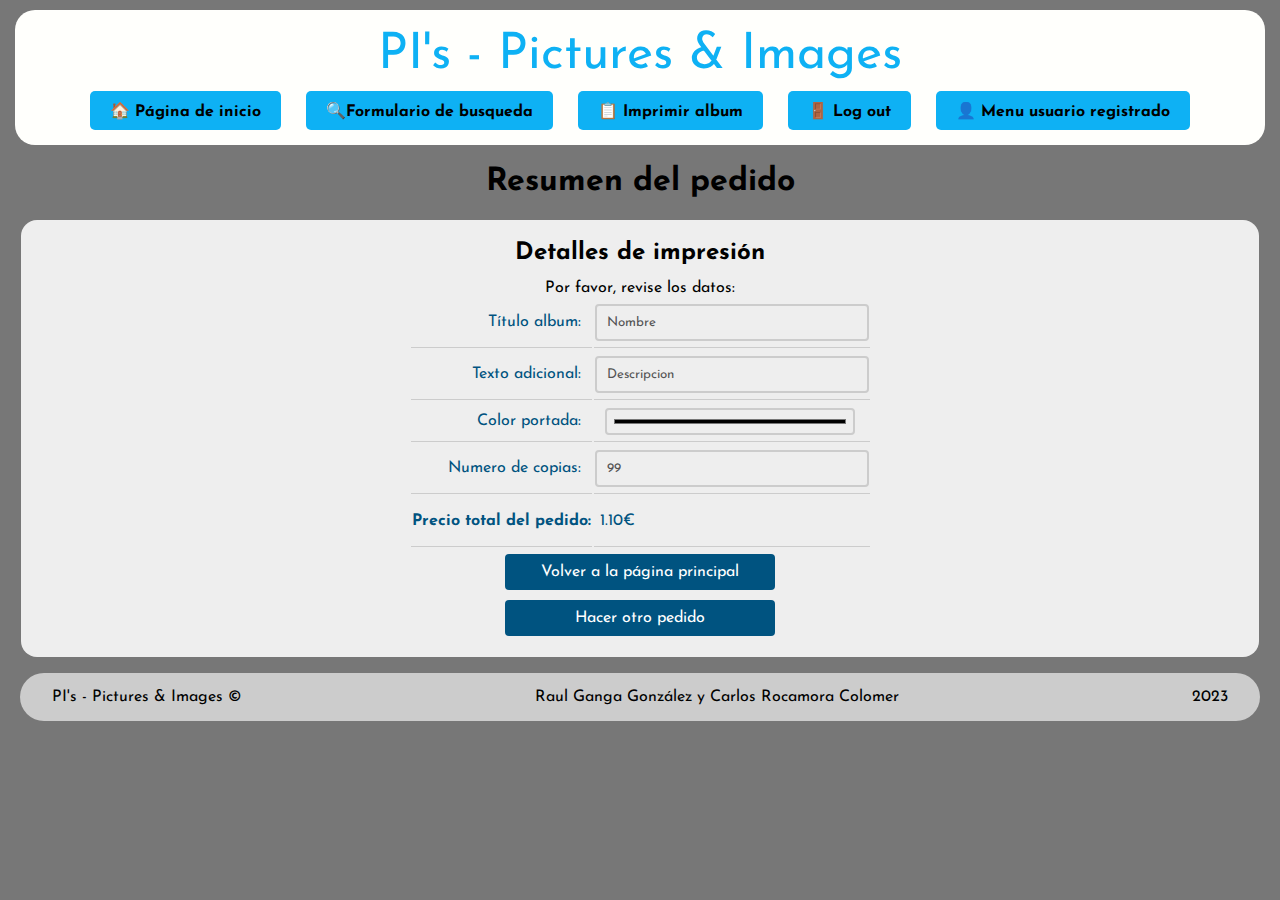
==== commit 57979e0e: "consola xd" ====
--- a/album_confirmed.html
+++ b/album_confirmed.html
@@ -9,12 +9,14 @@
         <link rel="alternate stylesheet" type="text/css" href="hf_style.css" title="Estilo de high font" />
         <link rel="alternate stylesheet" type="text/css" href="hc_style.css" title="Estilo de high contrast" />
         <link rel="alternate stylesheet" type="text/css" href="hcf_style.css" title="Estilo de high font & contrast" />
+        <link rel="stylesheet" type="text/css" href="imp_style.css" media="print" />
     <style>
         @import url('https://fonts.googleapis.com/css2?family=Josefin+Sans&display=swap');
     </style>
 </head>
 
 <body>
+    <script src="calcularPrecio.js"></script>
     <header>
         <a href="index.html" class="title">PI's - Pictures & Images</a>
         <nav>
@@ -83,7 +85,7 @@
                             <strong>Precio total del pedido: </strong>
                         </td>
                         <td class="campoRellenable">
-                            <p>23.495.607.139.482,75 bolívares </p>
+                            <p id="precioFinal" >23.495.607.139.482,75 bolívares </p>
                         </td>
                     </tr>
                 </table>
--- a/dark_style.css
+++ b/dark_style.css
@@ -1,4 +1,3 @@
-
 /*Variables de colores*/
 :root {
 	/*
@@ -7,27 +6,33 @@
 		3 Fondo del titulo
 		4 Botones header
 		5 Hover en botones (falta desplegable)
-		6 Fondo articulos
+		6 Fondo inputs
 		7 Footer
-		8 Botones*/
-
-
-	--color1: #777;
-	--color2: #FFFFFC;
-	--color3: #EEEEEE;
-	--color4: #0EB1F4;
-	--color5: #004275;
-	--color6: #EEEEEE;
-	--color7: #CCCCCC;
-	--color8: #005380;
+		8 Botones
+        9 Letra */
+
+
+	--color1: #111111;
+	--color2: #3a3a3a;
+	--color3: #3a3a3a;
+	--color4: #ababab;
+	--color5: #000;
+	--color6: #292929;
+	--color7: #3a3a3a;
+	--color8: #1a1a1a;
+    --color9: #cccccc;
 }
 
 *{	/* asterisco es para todo */
 	font-family: 'Josefin Sans', sans-serif;
+    color: var(--color9);
 }
 	img{
 		border-radius: 25%;
 	}
+    .precios td{
+        background-color: var(--color9);
+    }
 
 
 body {
@@ -198,6 +203,7 @@
 		border: 2px solid #ccc;
 		border-radius: 4px;
 		resize: none;
+        background-color: var(--color6);
 	}
 	select {
 		width: 273px;
--- a/hf_style.css
+++ b/hf_style.css
@@ -24,6 +24,7 @@
 
 *{	/* asterisco es para todo */
 	font-family: 'Josefin Sans', sans-serif;
+	font-size: 24px;
 }
 	img{
 		border-radius: 25%;
@@ -88,10 +89,12 @@
 /*     -----MAIN-----     */
 h1 {
 	text-align: center;
+	font-size: 44px;
 }
 	h2{
 		margin: 5px;
 		margin-bottom: 15px;
+		font-size: 44px;
 	}
 
 	main section{
--- a/hc_style.css
+++ b/hc_style.css
@@ -12,18 +12,19 @@
 		8 Botones*/
 
 
-	--color1: #777;
-	--color2: #FFFFFC;
-	--color3: #EEEEEE;
-	--color4: #0EB1F4;
-	--color5: #004275;
-	--color6: #EEEEEE;
-	--color7: #CCCCCC;
-	--color8: #005380;
+	--color1: #4e4e4e;
+	--color2: #ffffff;
+	--color3: #f5f5f5;
+	--color4: #087FAE;
+	--color5: #003055;
+	--color6: #f5f5f5;
+	--color7: #dddddd;
+	--color8: #003055;
 }
 
 *{	/* asterisco es para todo */
-	font-family: 'Josefin Sans', sans-serif;
+	/*font-family: 'Josefin Sans', sans-serif;*/
+	font-family: 'Sometype Mono', monospace;
 }
 	img{
 		border-radius: 25%;
@@ -88,6 +89,7 @@
 /*     -----MAIN-----     */
 h1 {
 	text-align: center;
+	color: var(--color2);
 }
 	h2{
 		margin: 5px;
--- a/hcf_style.css
+++ b/hcf_style.css
@@ -12,18 +12,20 @@
 		8 Botones*/
 
 
-	--color1: #777;
-	--color2: #FFFFFC;
-	--color3: #EEEEEE;
-	--color4: #0EB1F4;
-	--color5: #004275;
-	--color6: #EEEEEE;
-	--color7: #CCCCCC;
-	--color8: #005380;
+	--color1: #4e4e4e;
+	--color2: #ffffff;
+	--color3: #f5f5f5;
+	--color4: #087FAE;
+	--color5: #003055;
+	--color6: #f5f5f5;
+	--color7: #dddddd;
+	--color8: #003055;
 }
 
 *{	/* asterisco es para todo */
-	font-family: 'Josefin Sans', sans-serif;
+	/*font-family: 'Josefin Sans', sans-serif;*/
+	font-family: 'Sometype Mono', monospace;
+	font-size: 24px;
 }
 	img{
 		border-radius: 25%;
@@ -88,10 +90,13 @@
 /*     -----MAIN-----     */
 h1 {
 	text-align: center;
+	font-size: 44px;
+	color: var(--color2);
 }
 	h2{
 		margin: 5px;
 		margin-bottom: 15px;
+		font-size: 44px;
 	}
 
 	main section{
--- a/imp_style.css
+++ b/imp_style.css
@@ -0,0 +1,85 @@
+/*Variables de colores*/
+:root {
+	--color1: black;  /* Fondo en impresión */
+	--color2: white;  /* Fondo del head en impresión */
+	--color3: white;  /* Fondo del título en impresión */
+	--color4: black;  /* Color de texto en impresión */
+	--color5: blue;   /* Color de enlaces en impresión */
+	--color6: white;  /* Fondo de los artículos en impresión */
+	--color7: white;  /* Fondo del footer en impresión */
+	--color8: black;  /* Color de botones en impresión */
+}
+
+/* Estilo de impresión */
+@media print {
+	body {
+		background-color: var(--color1);
+		color: var(--color4);
+	}
+
+	header {
+		background-color: var(--color2);
+	}
+
+	.title {
+		color: var(--color4);
+	}
+
+	nav ul li a {
+		color: var(--color4);
+		background-color: transparent;
+	}
+
+	nav a:hover {
+		background-color: transparent;
+		color: var(--color5);
+		transform: none;
+	}
+
+	h1, h2 {
+		color: var(--color4);
+	}
+
+	main section {
+		background-color: var(--color3);
+		color: var(--color4);
+	}
+
+	/* Elimina las imágenes 
+	img {
+		display: none;
+	}
+
+	/* Elimina elementos de navegación */
+	nav {
+		display: none;
+	}
+
+	/* Elimina elementos dinámicos y formularios */
+	script, object, embed, input, select, textarea, button {
+		display: none;
+	}
+
+	/* Estilo para enlaces en impresión */
+	a {
+		text-decoration: underline;
+		color: var(--color5);
+	}
+
+	h1, h2, p, a, label, th, td, input, textarea, select, .boton, article, address, time {
+		font-family: serif;
+	}
+
+
+	/* Mostrar URL de los enlaces */
+	a::after {
+		content: " (" attr(href) ")";
+	}
+
+	/* Reglas específicas para impresión */
+	@page {
+		size: A4;
+		margin: 1cm;
+	}
+
+}
